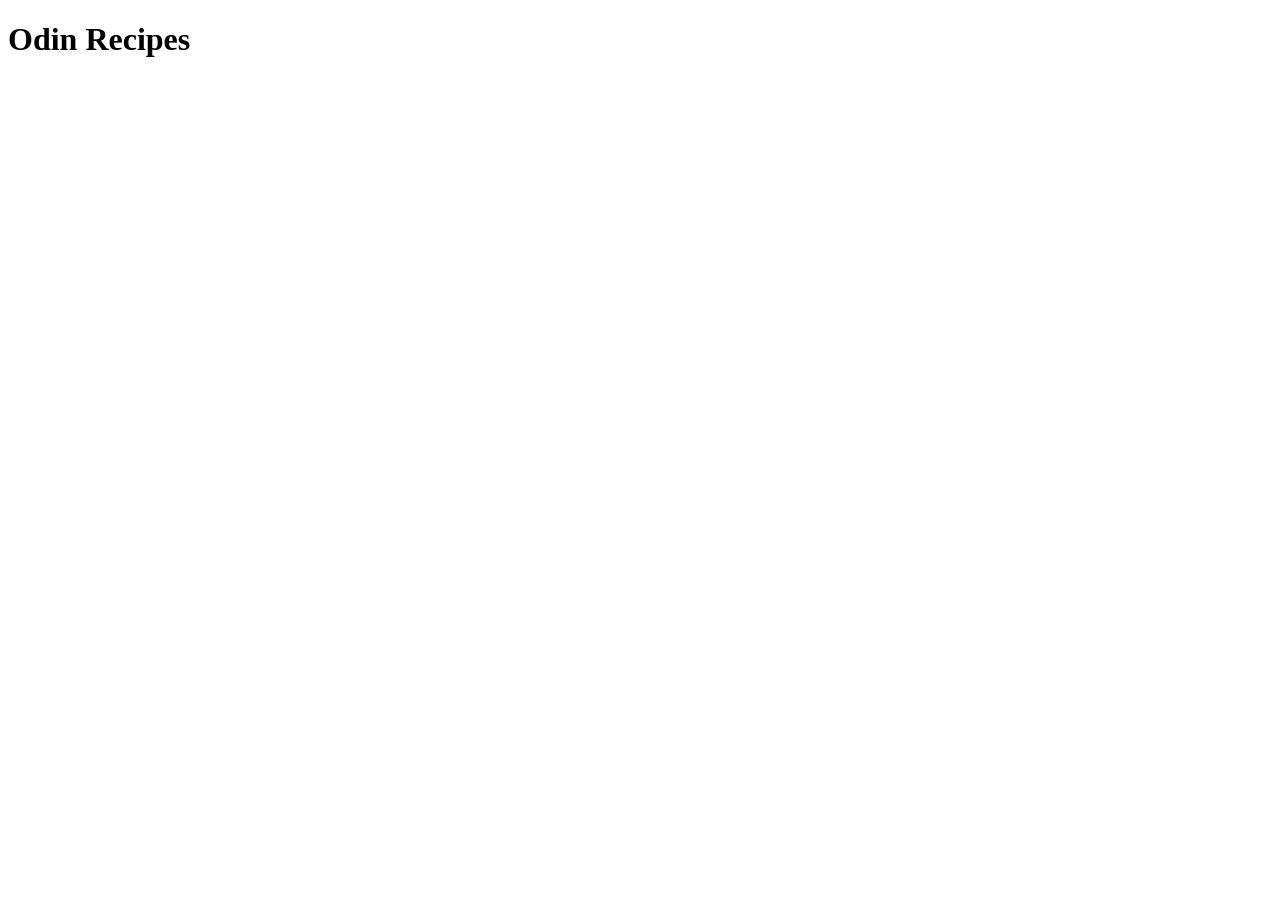
==== index.html @ 59104975 "Create html boilerplate" ====
<!DOCTYPE html>
<html lang="en">
<head>
    <meta charset="UTF-8">
    <meta name="viewport" content="width=device-width, initial-scale=1.0">
    <title>Odin Recipes</title>
</head>
<body>
    <h1>Odin Recipes</h1>
</body>
</html>
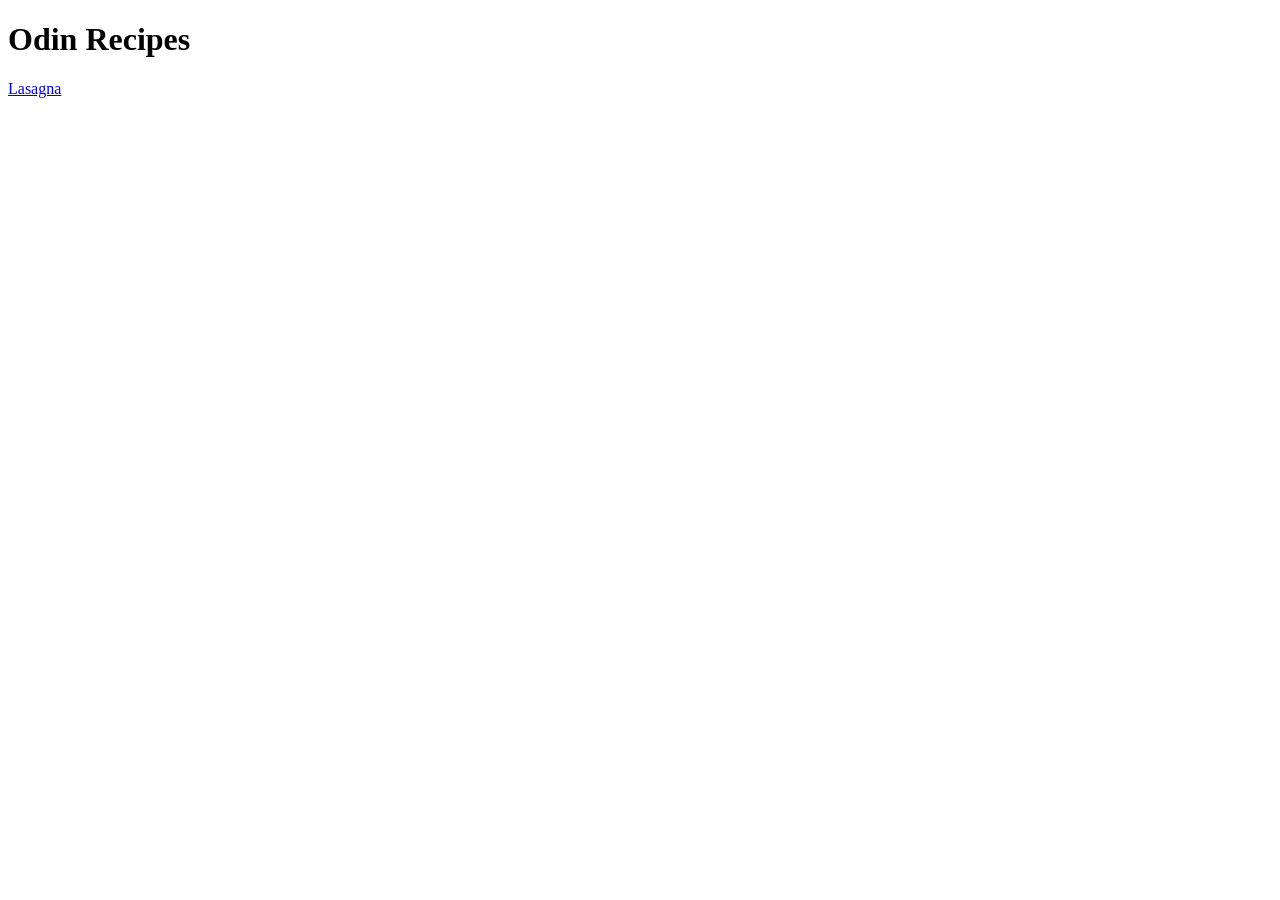
==== commit 4cce8fb3: "Add lasagna recipe" ====
--- a/index.html
+++ b/index.html
@@ -7,5 +7,7 @@
 </head>
 <body>
     <h1>Odin Recipes</h1>
+
+    <a href="recipes/lasagna.html">Lasagna</a>
 </body>
 </html>
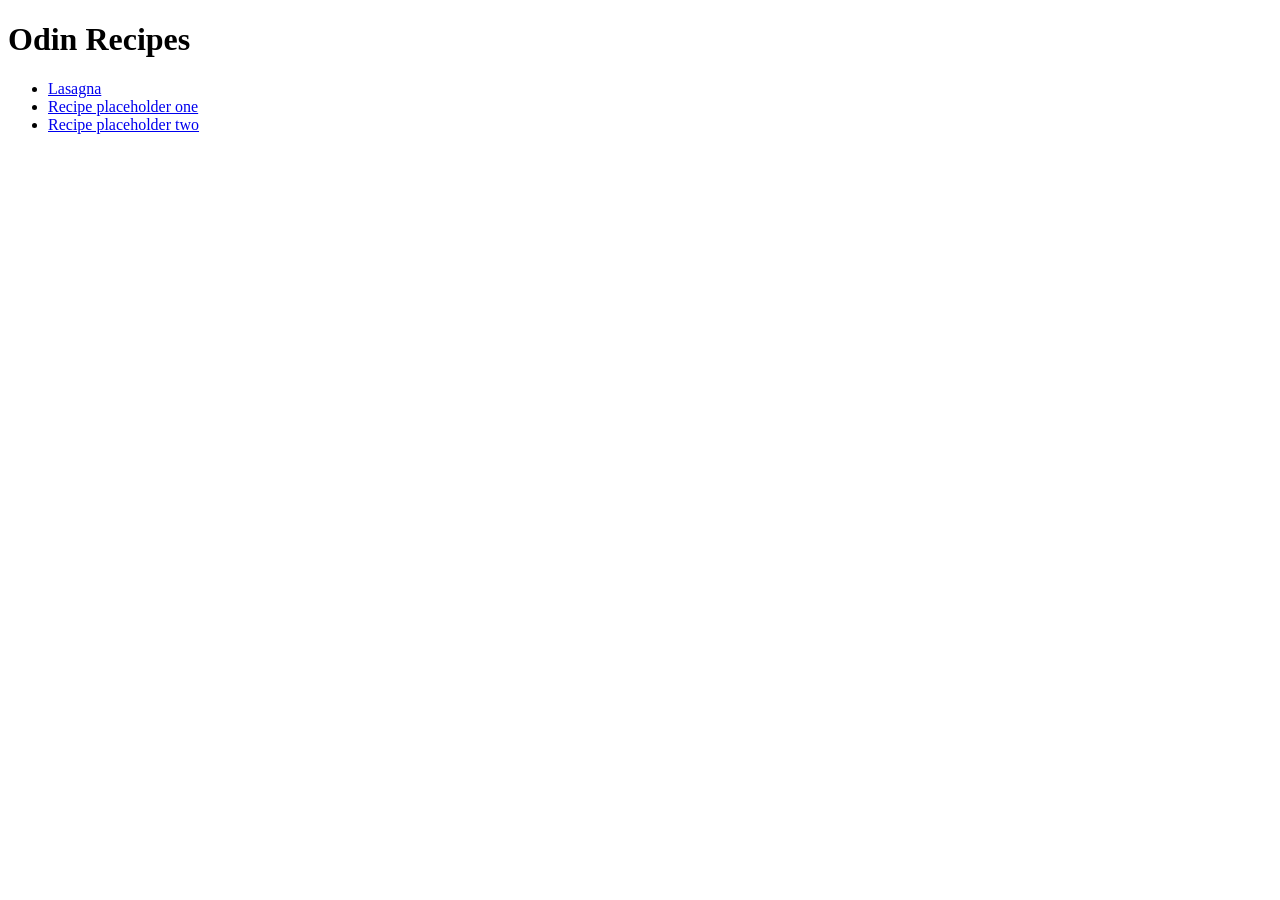
==== commit 5cf92718: "Add two placeholder recipes for future" ====
--- a/index.html
+++ b/index.html
@@ -8,6 +8,10 @@
 <body>
     <h1>Odin Recipes</h1>
 
-    <a href="recipes/lasagna.html">Lasagna</a>
+    <ul>
+        <li><a href="recipes/lasagna.html">Lasagna</a></li>
+        <li><a href="recipes/recipe_one.html">Recipe placeholder one</a></li>
+        <li><a href="recipes/recipe_two.html">Recipe placeholder two</a></li>
+    </ul>
 </body>
 </html>
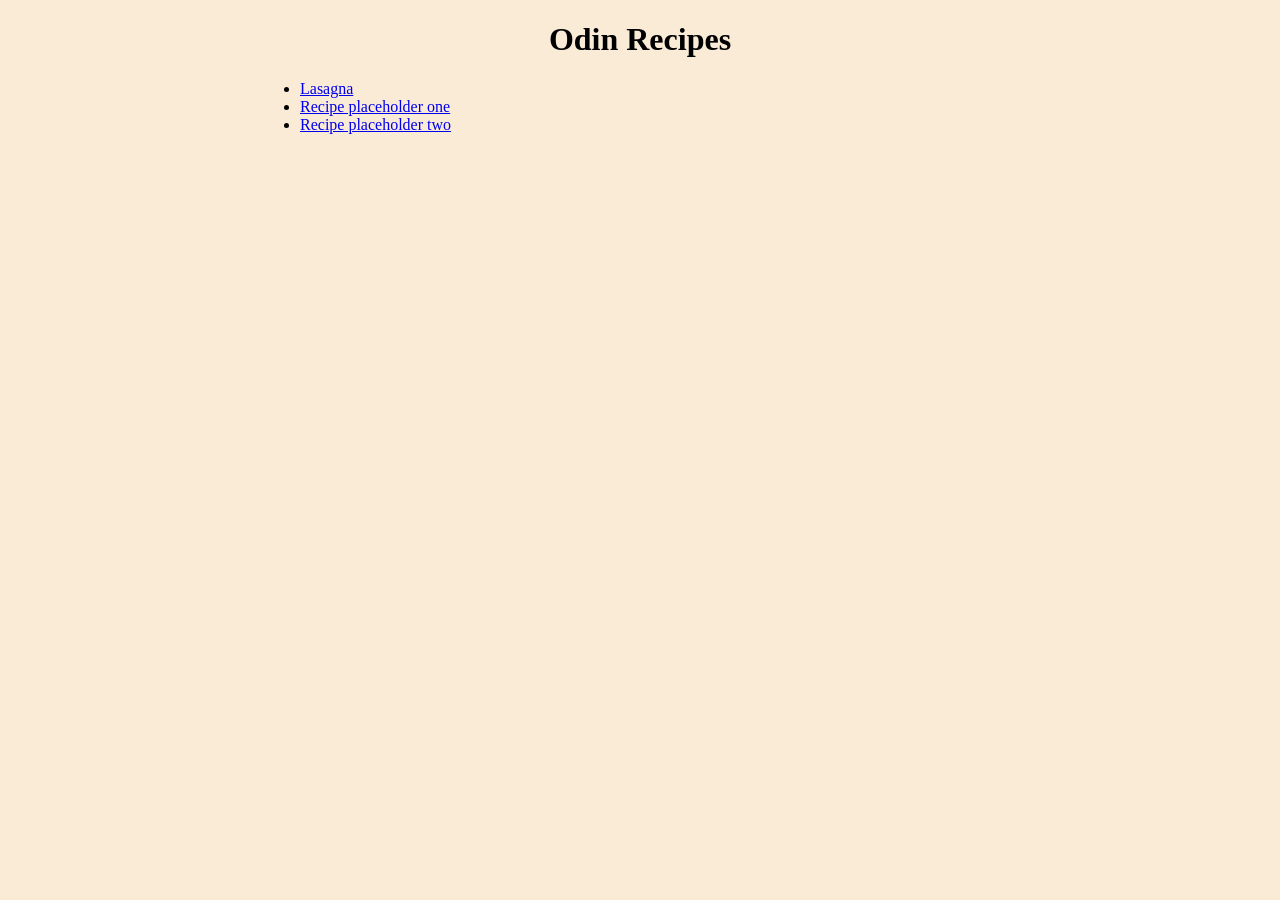
==== commit 873dd9e0: "Add default styles" ====
--- a/index.html
+++ b/index.html
@@ -4,14 +4,17 @@
     <meta charset="UTF-8">
     <meta name="viewport" content="width=device-width, initial-scale=1.0">
     <title>Odin Recipes</title>
+    <link rel="stylesheet" href="base.css">
 </head>
 <body>
-    <h1>Odin Recipes</h1>
+    <div class="main">
+      <h1>Odin Recipes</h1>
 
-    <ul>
-        <li><a href="recipes/lasagna.html">Lasagna</a></li>
-        <li><a href="recipes/recipe_one.html">Recipe placeholder one</a></li>
-        <li><a href="recipes/recipe_two.html">Recipe placeholder two</a></li>
-    </ul>
+      <ul>
+          <li><a href="recipes/lasagna.html">Lasagna</a></li>
+          <li><a href="recipes/recipe_one.html">Recipe placeholder one</a></li>
+          <li><a href="recipes/recipe_two.html">Recipe placeholder two</a></li>
+      </ul>
+    </div>
 </body>
 </html>
--- a/base.css
+++ b/base.css
@@ -0,0 +1,21 @@
+html {
+    box-sizing: border-box;
+    font-family: Georgia, serif;
+}
+
+* {
+    box-sizing: inherit;
+}
+
+body {
+    background-color: antiquewhite;
+}
+
+.main {
+    width: 760px;
+    margin: auto;
+}
+
+.main h1 {
+    text-align: center;
+}
